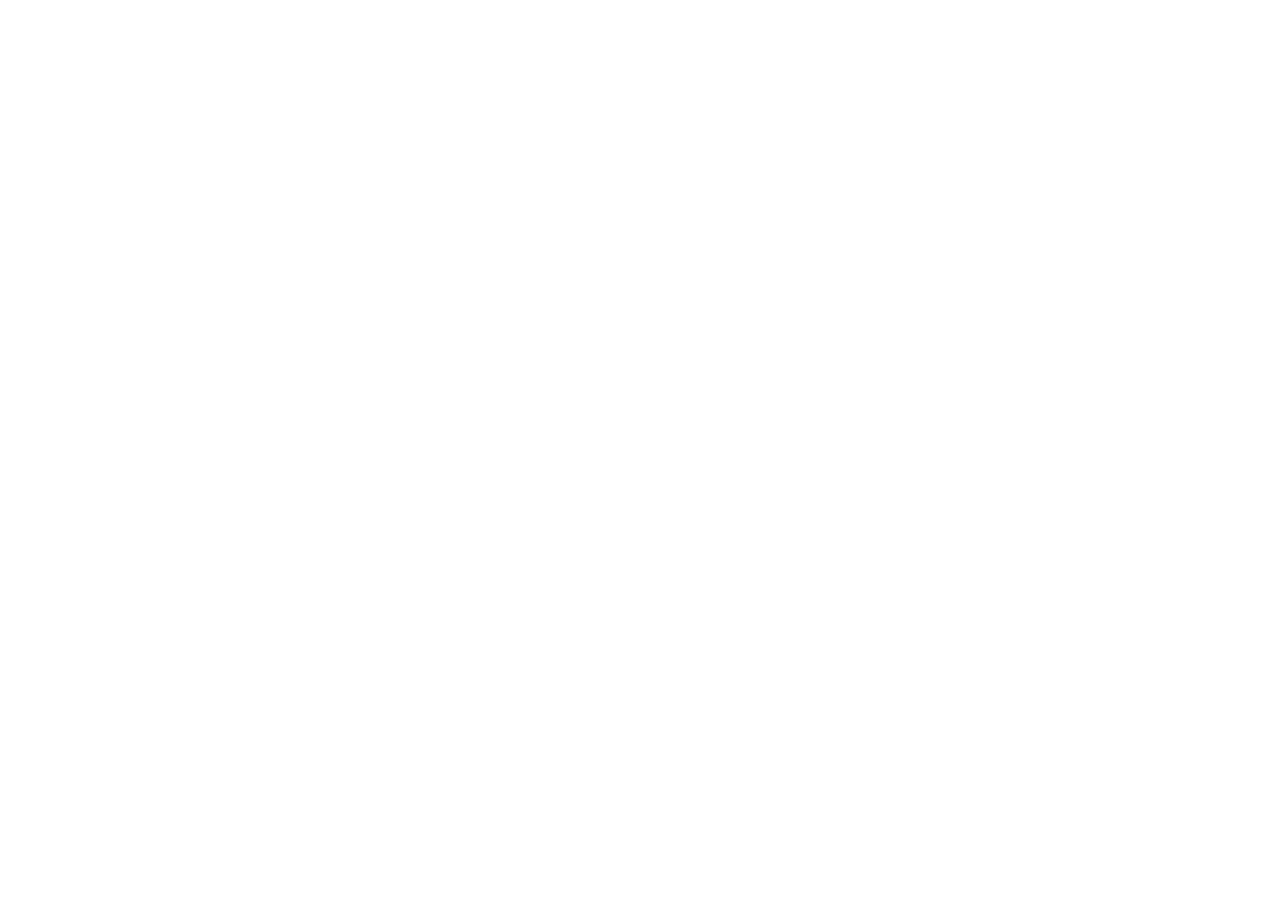
==== index.html @ d4ab0927 "commit de teste" ====
<!DOCTYPE html>
<html>

<head>
    <meta charset="utf - 8">
    <title>Tecnicas de programação - Prova 2</title>
    <link rel="stylesheet" href="style.css">
</head>

<body>
    

    <script src="script.js"></script>
</body>


</html>
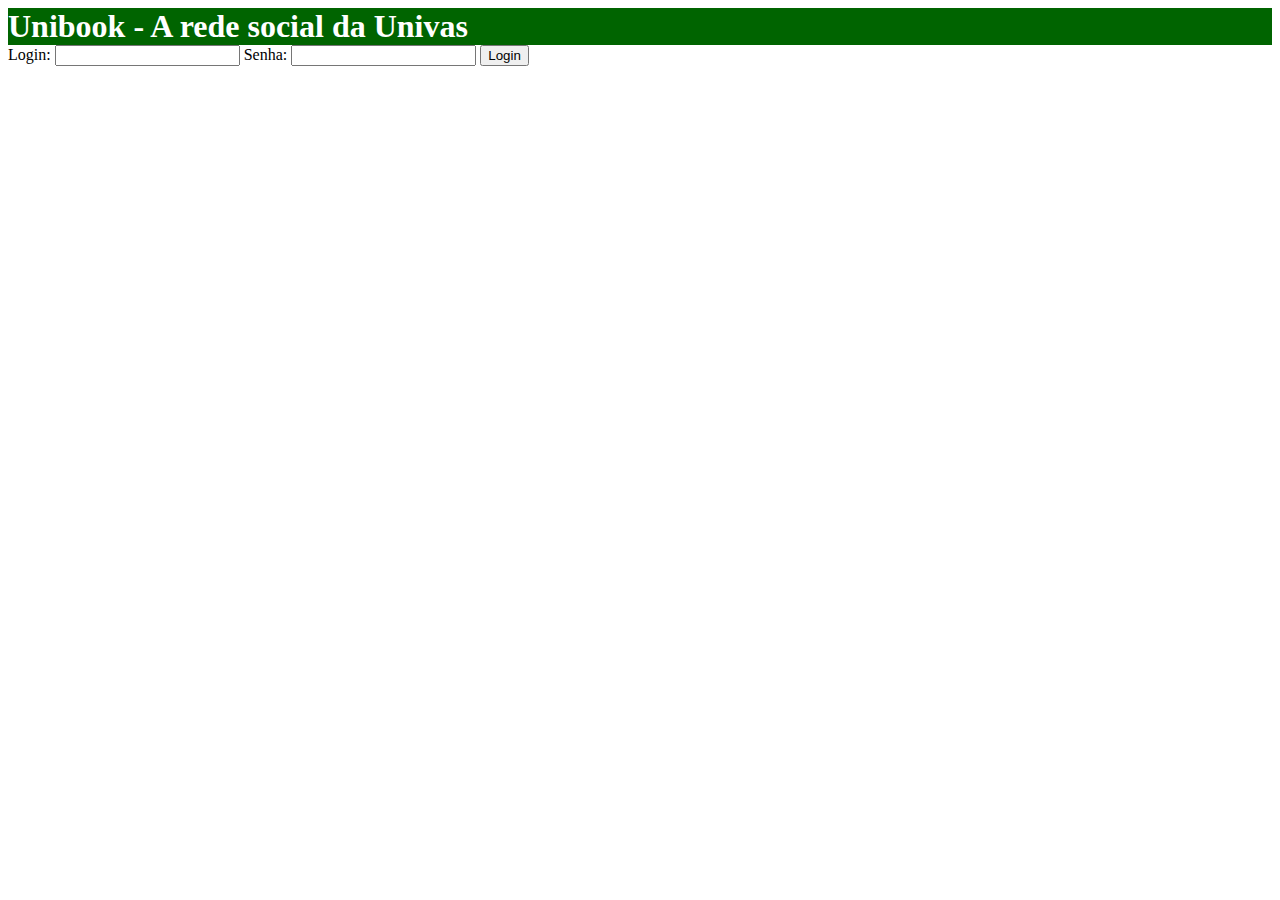
==== commit fa5b3fe4: "commit de garantia" ====
--- a/index.html
+++ b/index.html
@@ -8,7 +8,23 @@
 </head>
 
 <body>
-    
+    <h1>Unibook - A rede social da Univas</h1>
+
+    <div id="divLogin">
+        <form>
+
+            <label for="userInput">Login:</label>
+            <input type="text" name="login" id="userInput" required>
+
+            <label for="senhaInput">Senha:</label>
+            <input type="password" name="senha" id="senhaInput" required>
+
+            <input type="button" value="Login" id="loginButton">
+
+        </form>
+        <p id="pError"></p>
+    </div>
+
 
     <script src="script.js"></script>
 </body>
--- a/style.css
+++ b/style.css
@@ -0,0 +1,9 @@
+iframe {
+    text-align: center;
+}
+
+h1 {
+    background-color: darkgreen;
+    margin: 0;
+    color: white;
+}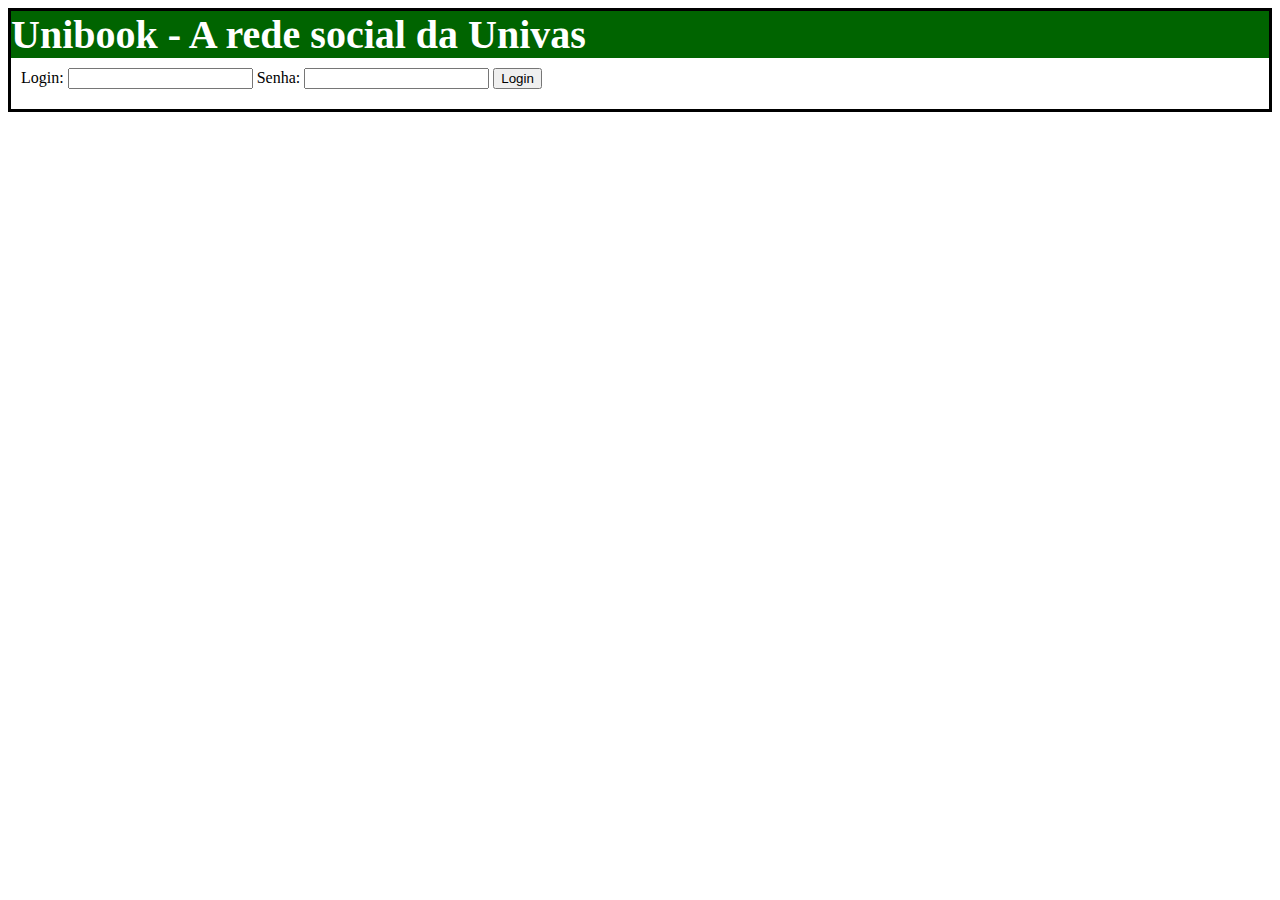
==== commit 1d5b182c: "commit final" ====
--- a/index.html
+++ b/index.html
@@ -8,9 +8,10 @@
 </head>
 
 <body>
-    <h1>Unibook - A rede social da Univas</h1>
+    
 
     <div id="divLogin">
+        <h1>Unibook - A rede social da Univas</h1>
         <form>
 
             <label for="userInput">Login:</label>
--- a/style.css
+++ b/style.css
@@ -1,9 +1,28 @@
-iframe {
-    text-align: center;
-}
-
 h1 {
     background-color: darkgreen;
     margin: 0;
     color: white;
+    font-size: 40px;
+}
+
+.gif {
+    text-align: center;
+}
+
+p {
+    font-size: 20px;
+    text-align: left;
+}
+
+form {
+    margin: 10px;
+    
+}
+
+#divLogin {
+    border: solid;
+}
+
+.mensagemProfessor {
+    text-align: center;
 }